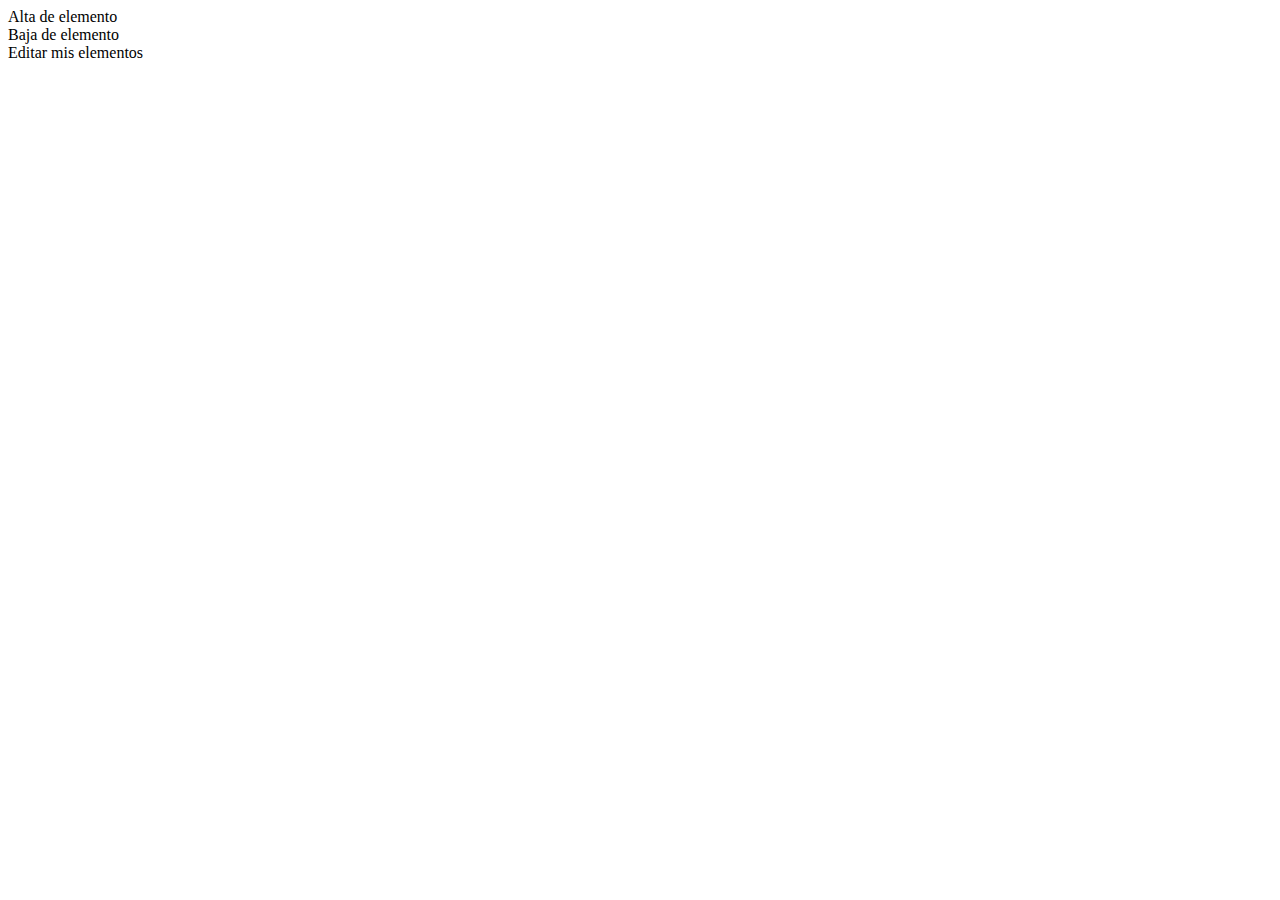
==== reservaDeAulasPF/AdminWeb/index.html @ 58dc0937 "" ====
<!DOCTYPE html>
<!--
To change this license header, choose License Headers in Project Properties.
To change this template file, choose Tools | Templates
and open the template in the editor.
-->
<html>
    <head>
        <title>TODO supply a title</title>
        <meta charset="UTF-8">
        <meta name="viewport" content="width=device-width, initial-scale=1.0">
    </head>
    <body>
        <div>
            Alta de elemento
        </div>
        <div>
            Baja de elemento
        </div>
        <div>
            Editar mis elementos
        </div>
    </body>
</html>
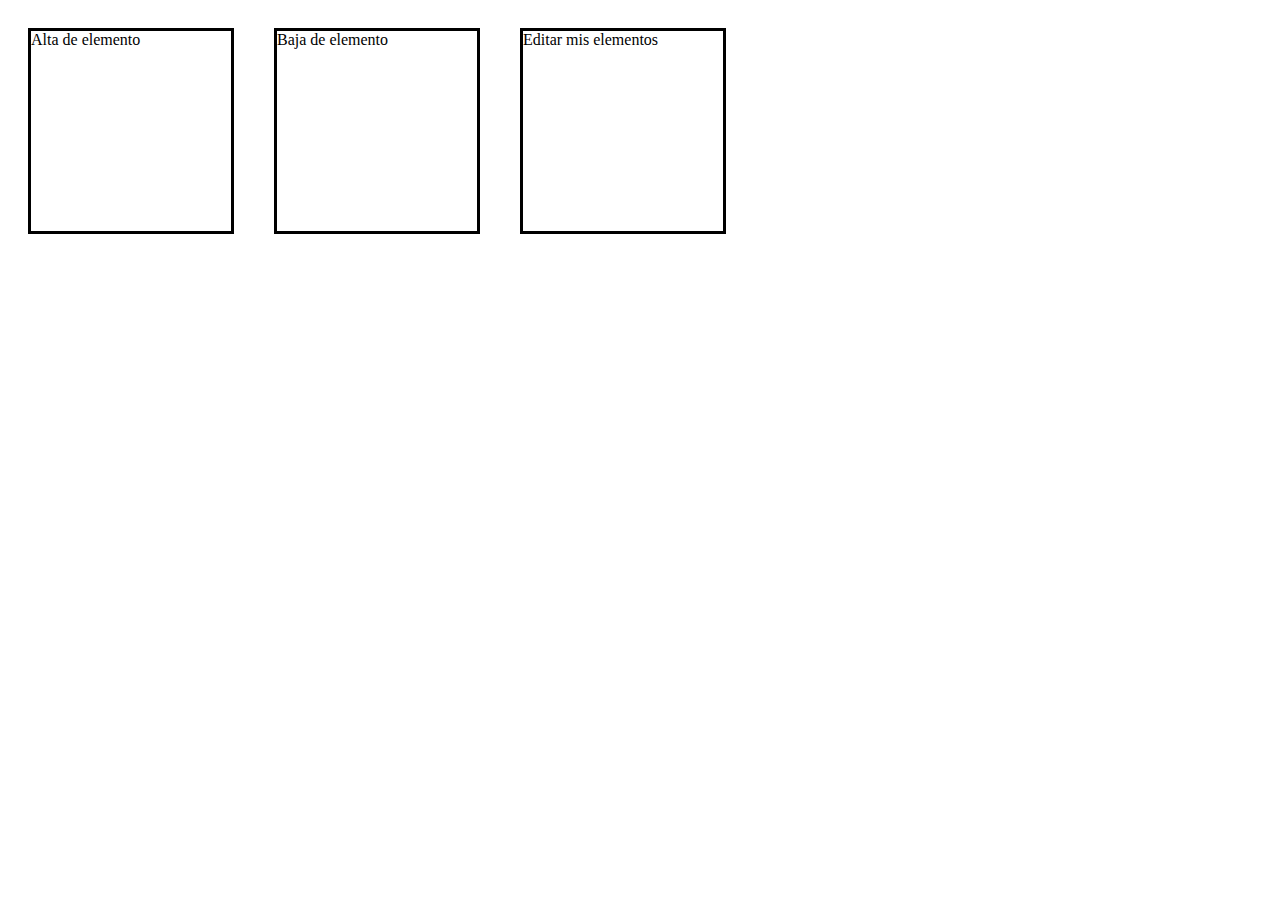
==== commit 2b853e7d: "" ====
--- a/reservaDeAulasPF/AdminWeb/index.html
+++ b/reservaDeAulasPF/AdminWeb/index.html
@@ -9,15 +9,17 @@
         <title>TODO supply a title</title>
         <meta charset="UTF-8">
         <meta name="viewport" content="width=device-width, initial-scale=1.0">
+        <link href="../res_au_CssComun/cssIndex.css" rel="stylesheet" type="text/css"/>
+        <script src="../res_au_jsComun/indexJs.js" type="text/javascript"></script>
     </head>
     <body>
-        <div>
+        <div class="divMenu" onclick="openPage('Alta/alta.html')">
             Alta de elemento
         </div>
-        <div>
+        <div class="divMenu" onclick="openPage('Baja/baja.html')">
             Baja de elemento
         </div>
-        <div>
+        <div class="divMenu" onclick="openPage('Modificacion/modificacion.html')">
             Editar mis elementos
         </div>
     </body>
--- a/reservaDeAulasPF/res_au_CssComun/cssIndex.css
+++ b/reservaDeAulasPF/res_au_CssComun/cssIndex.css
@@ -0,0 +1,24 @@
+/*
+To change this license header, choose License Headers in Project Properties.
+To change this template file, choose Tools | Templates
+and open the template in the editor.
+*/
+/* 
+    Created on : 03-may-2019, 18:51:19
+    Author     : nestorallaucapardo
+*/
+
+
+.menuAdmin{
+  
+}
+.divMenu{
+    margin: 20px;
+     float: left;
+    width: 200px;
+    height: 200px;
+    border: solid;
+}
+.divMenu:hover{
+   background-color: red;
+}
